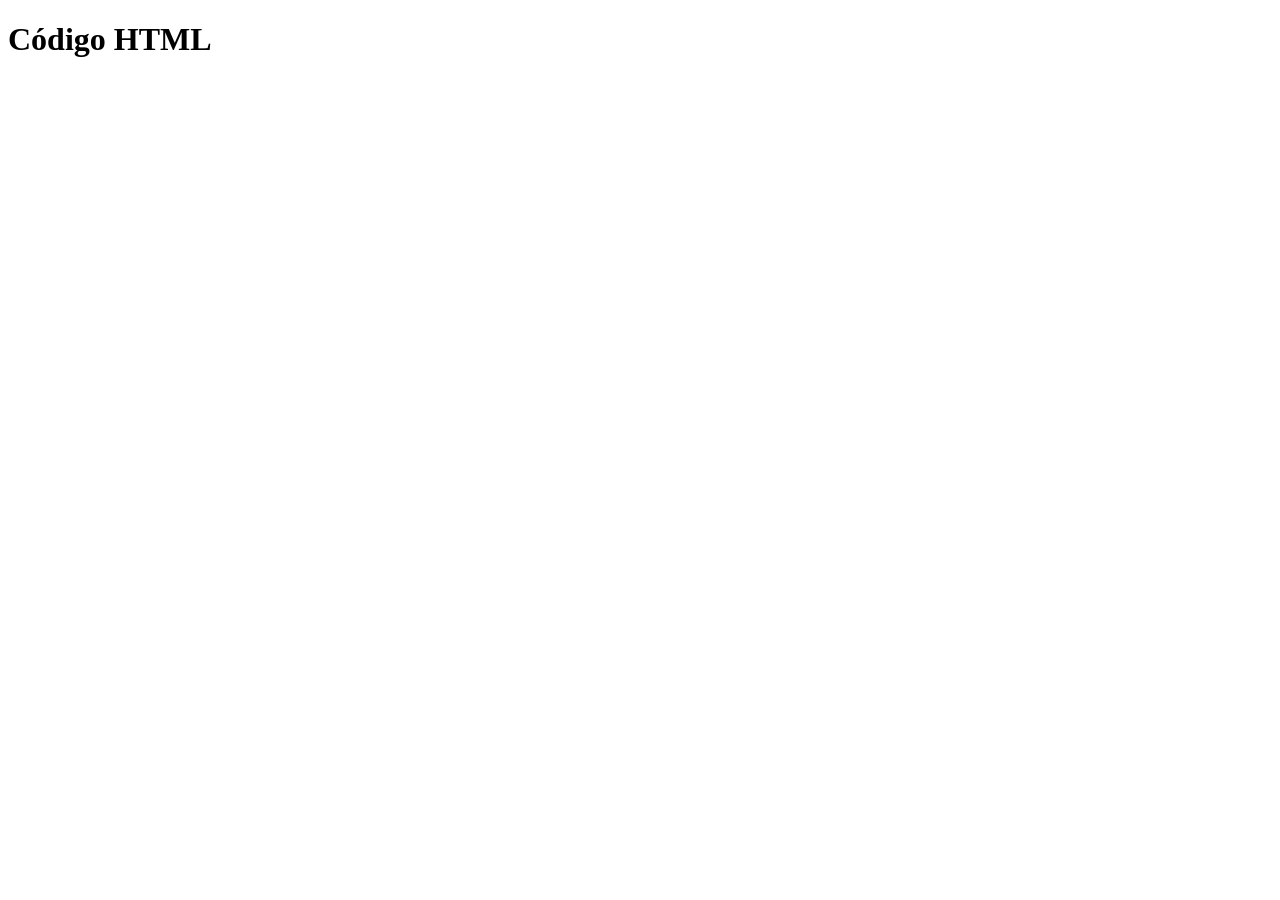
==== index2.html @ dc92a6ee "Adicionando index2.html" ====
<!DOCTYPE html>
<html lang="pt-br">
<head>
    <meta charset="UTF-8">
    <meta name="viewport" content="width=device-width, initial-scale=1.0">
    <title>Código HTML</title>
</head>
<body>
    <h1>Código HTML</h1>
</body>
</html>
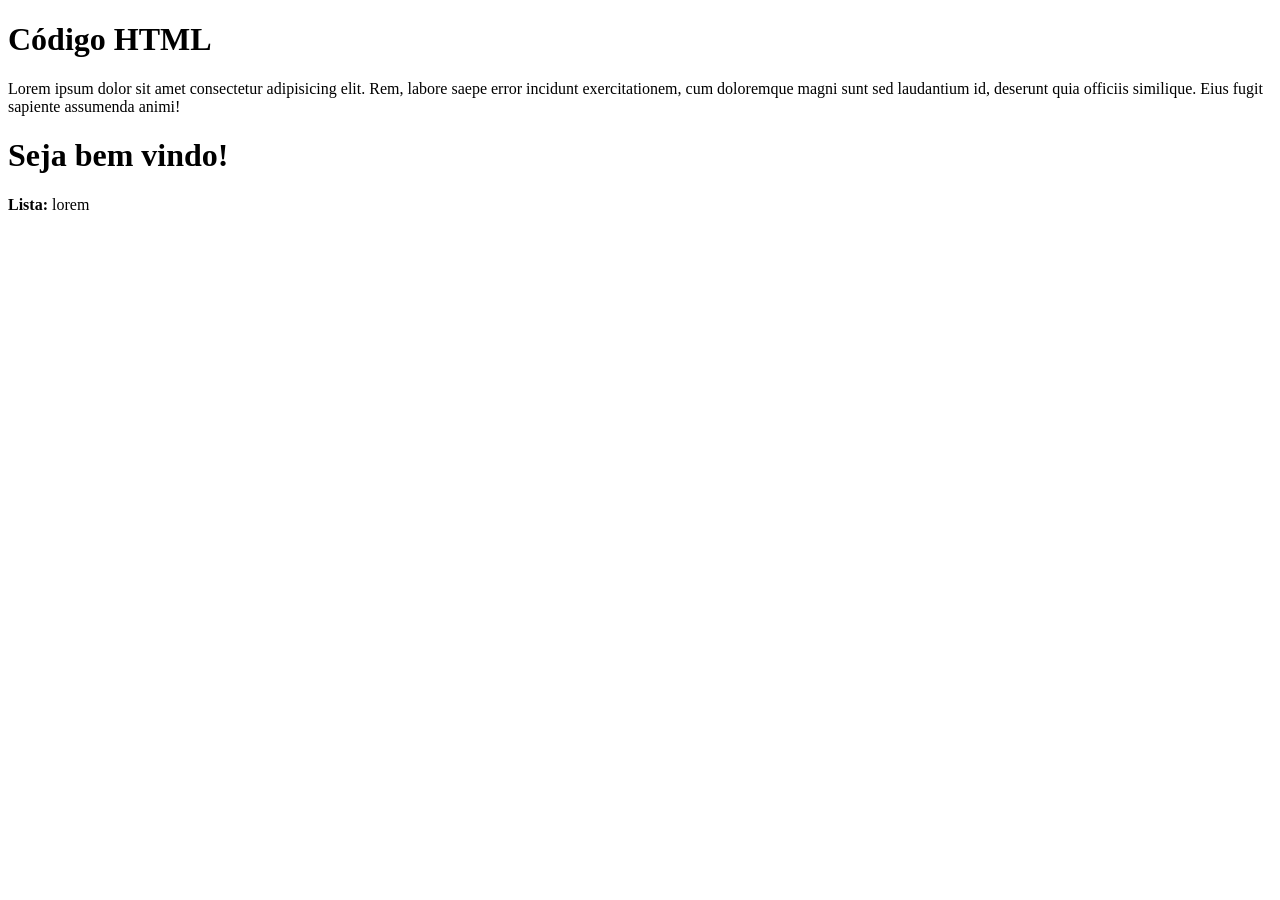
==== commit b68cf101: "adiconando tags do html" ====
--- a/index2.html
+++ b/index2.html
@@ -1,11 +1,25 @@
 <!DOCTYPE html>
 <html lang="pt-br">
-<head>
-    <meta charset="UTF-8">
-    <meta name="viewport" content="width=device-width, initial-scale=1.0">
+  <head>
+    <meta charset="UTF-8" />
+    <meta name="viewport" content="width=device-width, initial-scale=1.0" />
     <title>Código HTML</title>
-</head>
-<body>
+  </head>
+  <body>
     <h1>Código HTML</h1>
-</body>
-</html>+
+    <p>
+      Lorem ipsum dolor sit amet consectetur adipisicing elit. Rem, labore saepe
+      error incidunt exercitationem, cum doloremque magni sunt sed laudantium
+      id, deserunt quia officiis similique. Eius fugit sapiente assumenda animi!
+    </p>
+
+    <div>
+        <!-- crtl + k + c -->
+        <h1>Seja bem vindo!</h1>
+        <strong>Lista:</strong>
+        <span>lorem</span>
+    </div>
+
+  </body>
+</html>
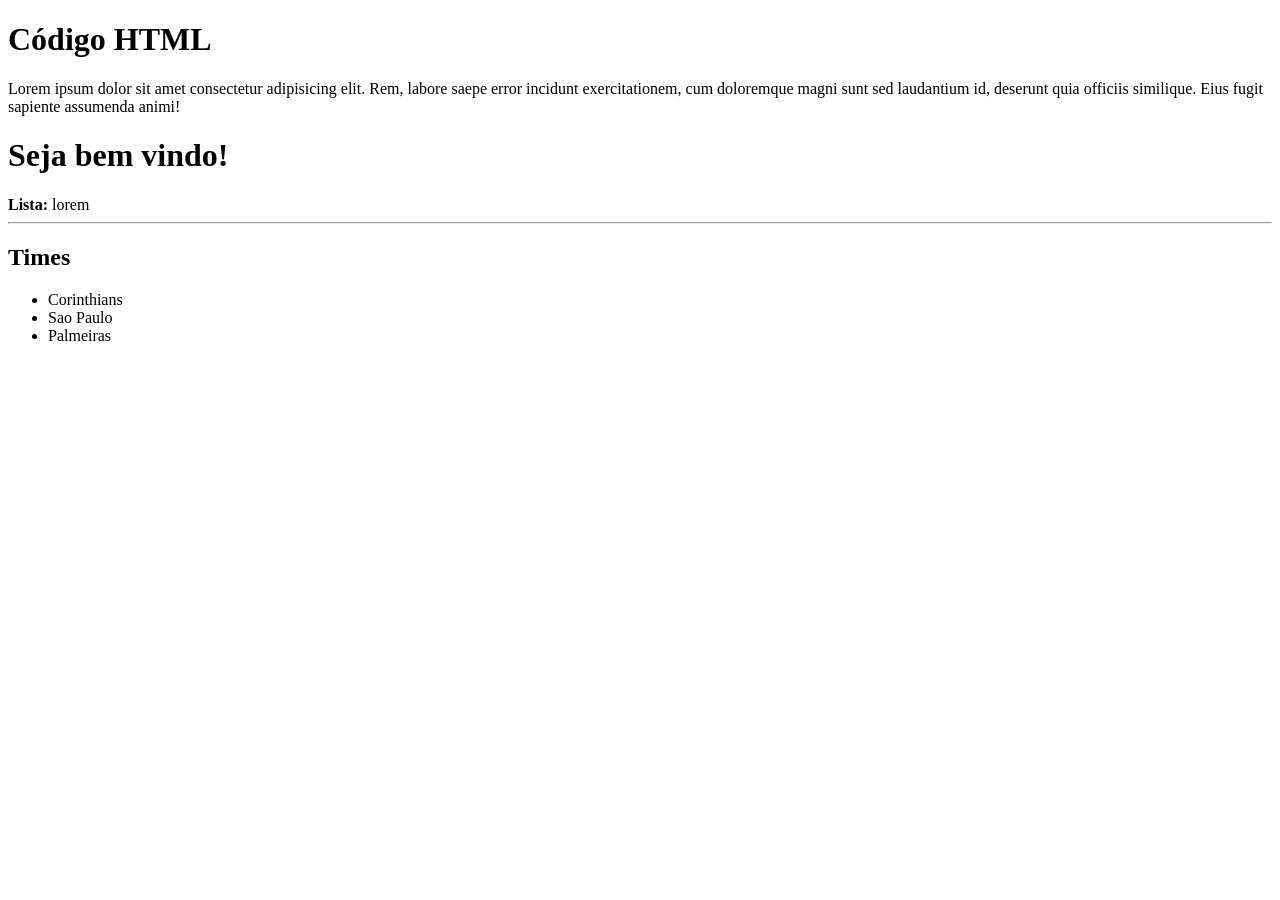
==== commit 0a18625d: "Adicionando lista de times" ====
--- a/index2.html
+++ b/index2.html
@@ -21,5 +21,16 @@
         <span>lorem</span>
     </div>
 
+    <hr>
+
+    <!-- lista nao ordenada -->
+        <h2>Times</h2>
+    <ul>
+        <li>Corinthians</li>
+        <li>Sao Paulo</li>
+        <li>Palmeiras</li>
+    </ul>
+
   </body>
+
 </html>
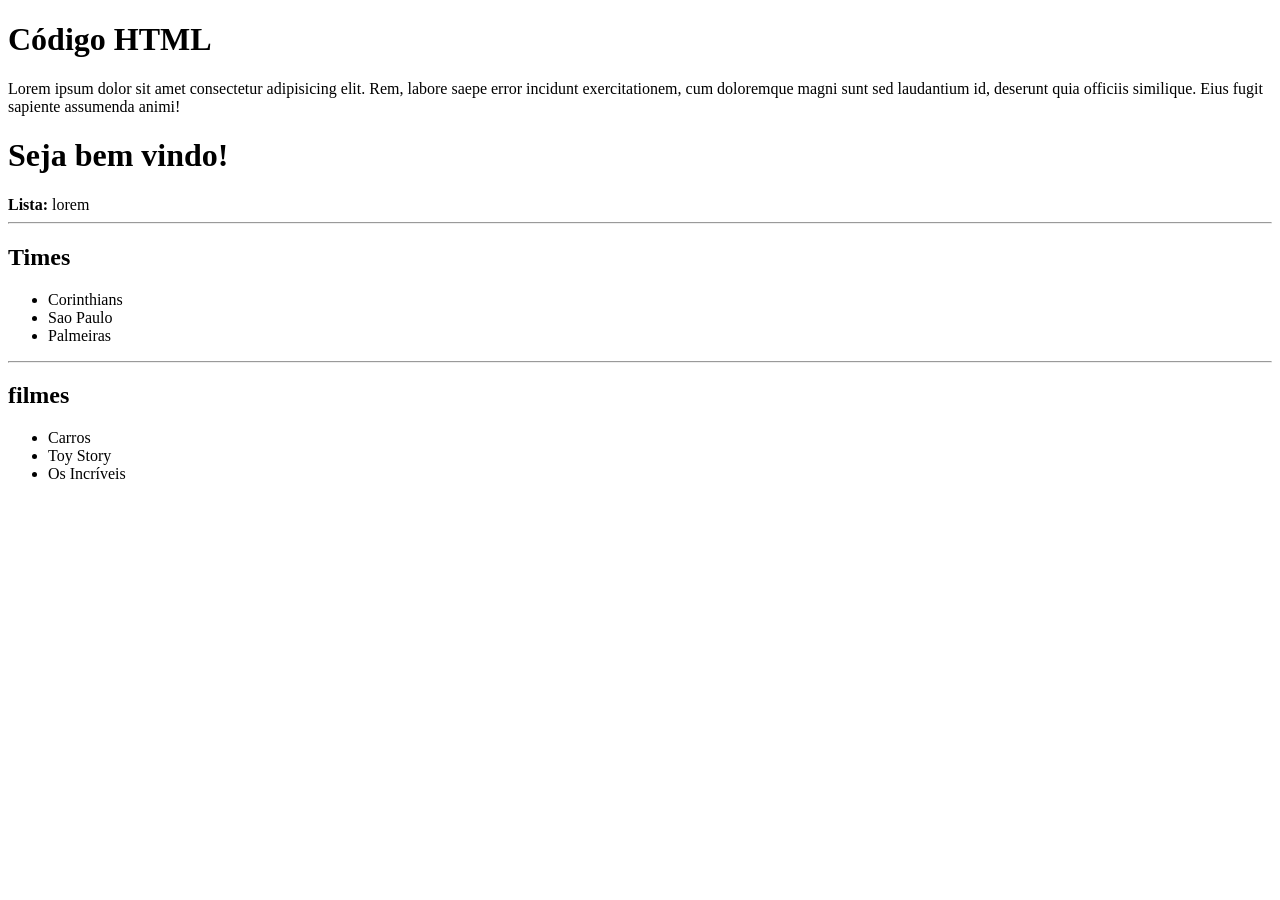
==== commit 4bf47811: "Adicionando lista de filmes" ====
--- a/index2.html
+++ b/index2.html
@@ -31,6 +31,15 @@
         <li>Palmeiras</li>
     </ul>
 
+    <hr>
+
+        <h2>filmes</h2>
+    <ul>
+        <li>Carros</li>
+        <li>Toy Story</li>
+        <li>Os Incríveis</li>
+    </ul>
+
   </body>
 
 </html>
